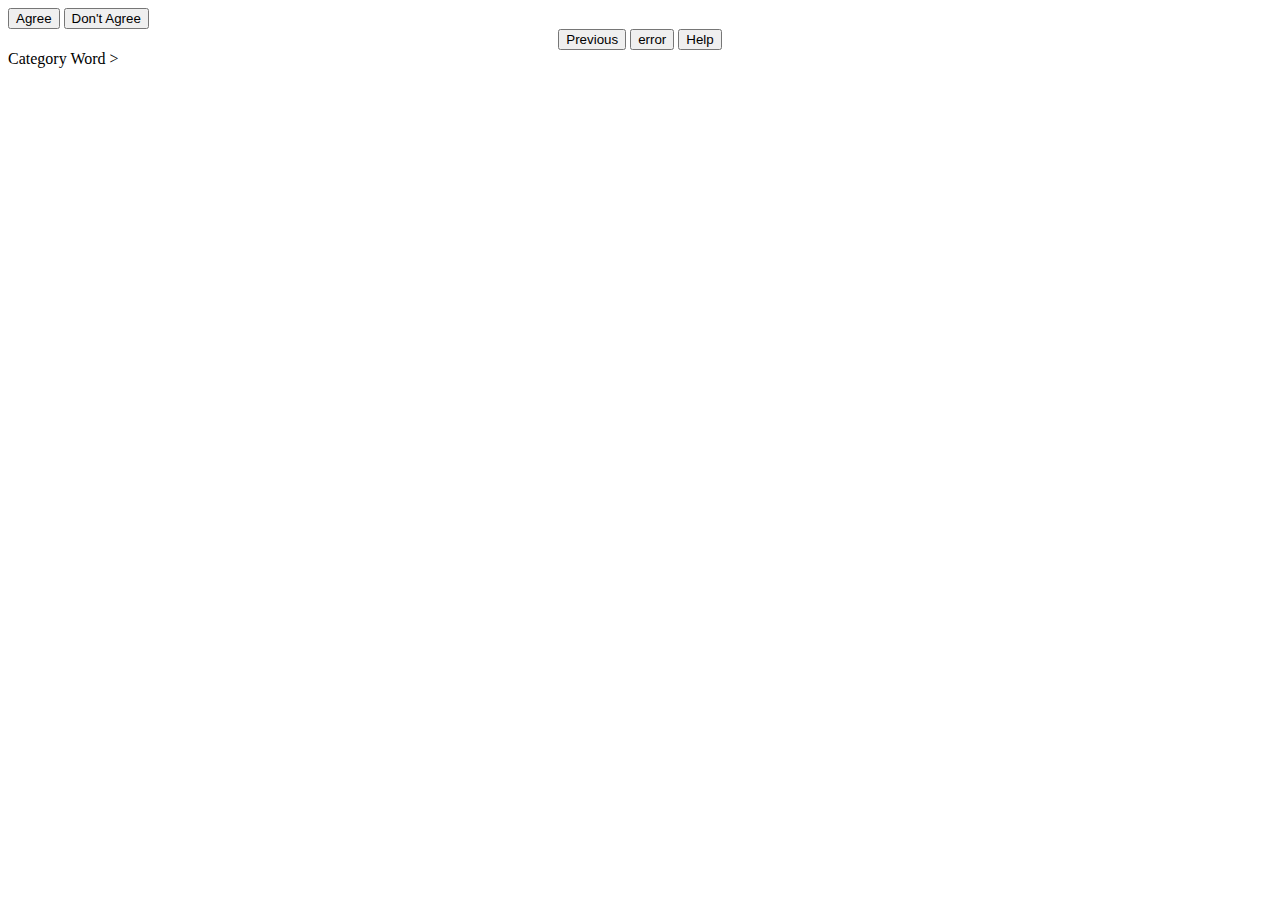
==== example.html @ c2cddac2 "example" ====
<!DOCTYPE html>
<!--
To change this license header, choose License Headers in Project Properties.
To change this template file, choose Tools | Templates
and open the template in the editor.
-->

<html>

    <head>
        <title>HOME</title>
        <meta charset="UTF-8">
        <meta name="viewport" content="width=device-width, initial-scale=1.0">
        <link rel="stylesheet" href="style.css">
    </head>

    <body>
        <button id='agree' type="button">Agree</button>
        <button id='dont' type="button">Don't Agree</button>
        <div style="text-align:center;">
            <button  type="button">Previous</button>
            <button  type="button">error</button>
            <button  type="button">Help</button>
        </div>
        <label id='cat' for="category">Category</label>
        <label id='word' for="word">Word</label>
    </body>

</html>>
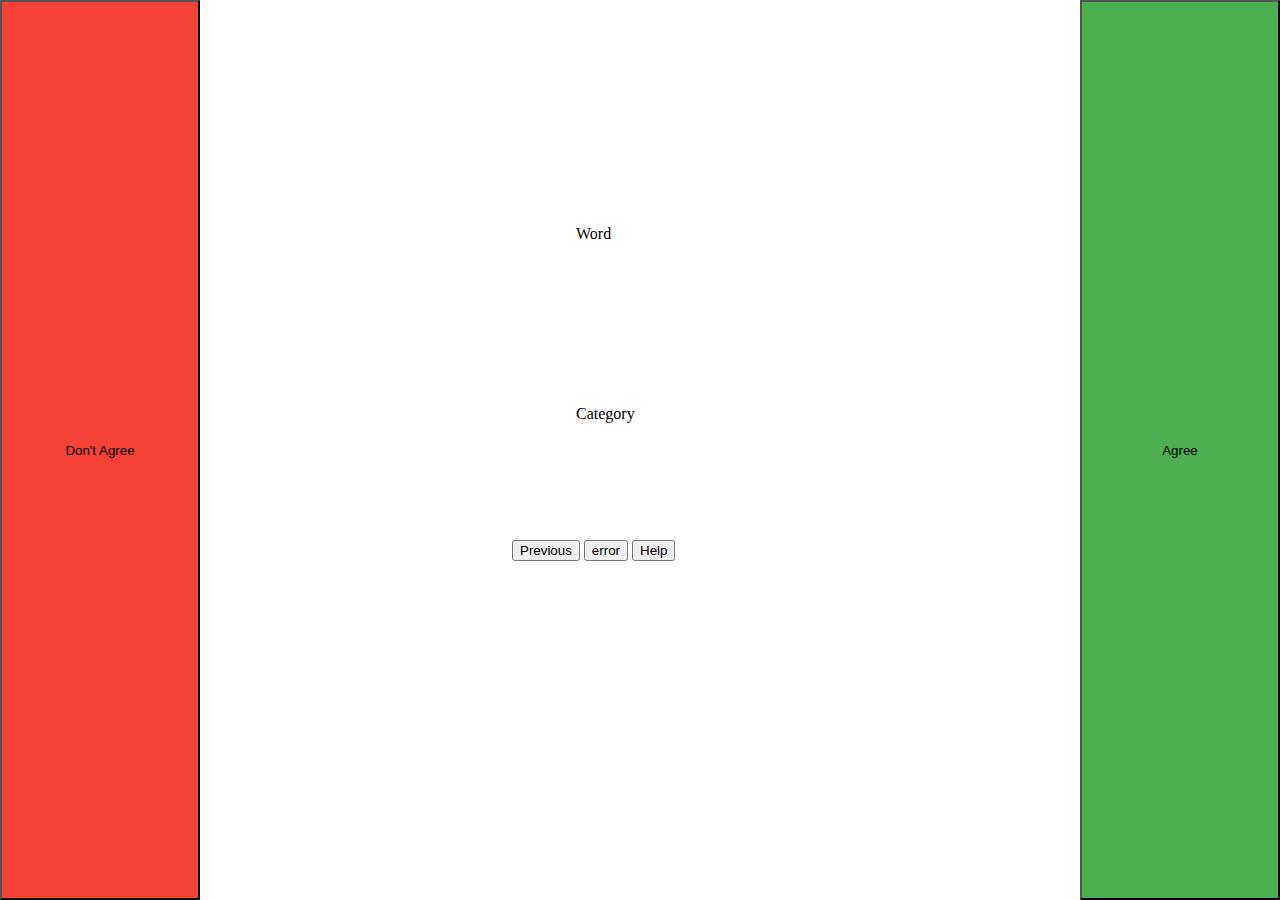
==== commit 28f727f8: "Update example.html" ====
--- a/example.html
+++ b/example.html
@@ -11,7 +11,7 @@
         <title>HOME</title>
         <meta charset="UTF-8">
         <meta name="viewport" content="width=device-width, initial-scale=1.0">
-        <link rel="stylesheet" href="style.css">
+        <link rel="stylesheet" type="text/css" href="stylesheets/style.css">
     </head>
 
     <body>
--- a/stylesheets/style.css
+++ b/stylesheets/style.css
@@ -0,0 +1,38 @@
+#agree{
+position: absolute;
+    bottom: 0%;
+    top:0%;
+    right: 0%;
+    width: 200px;
+    background-color: #4CAF50;
+}
+
+#dont{
+position: absolute;
+    bottom: 0%;
+    top:0%;
+    left: 0%;
+    width: 200px;
+    background-color: #f44336;
+}
+
+div {
+    position:absolute;
+    transition: .5s ease;
+    top: 60%;
+    left: 40%;
+}
+
+#cat {
+  position:absolute;
+    transition: .5s ease;
+    top: 45%;
+    left: 45%;
+}
+
+#word {
+  position:absolute;
+    transition: .5s ease;
+    top: 25%;
+    left: 45%;
+}
